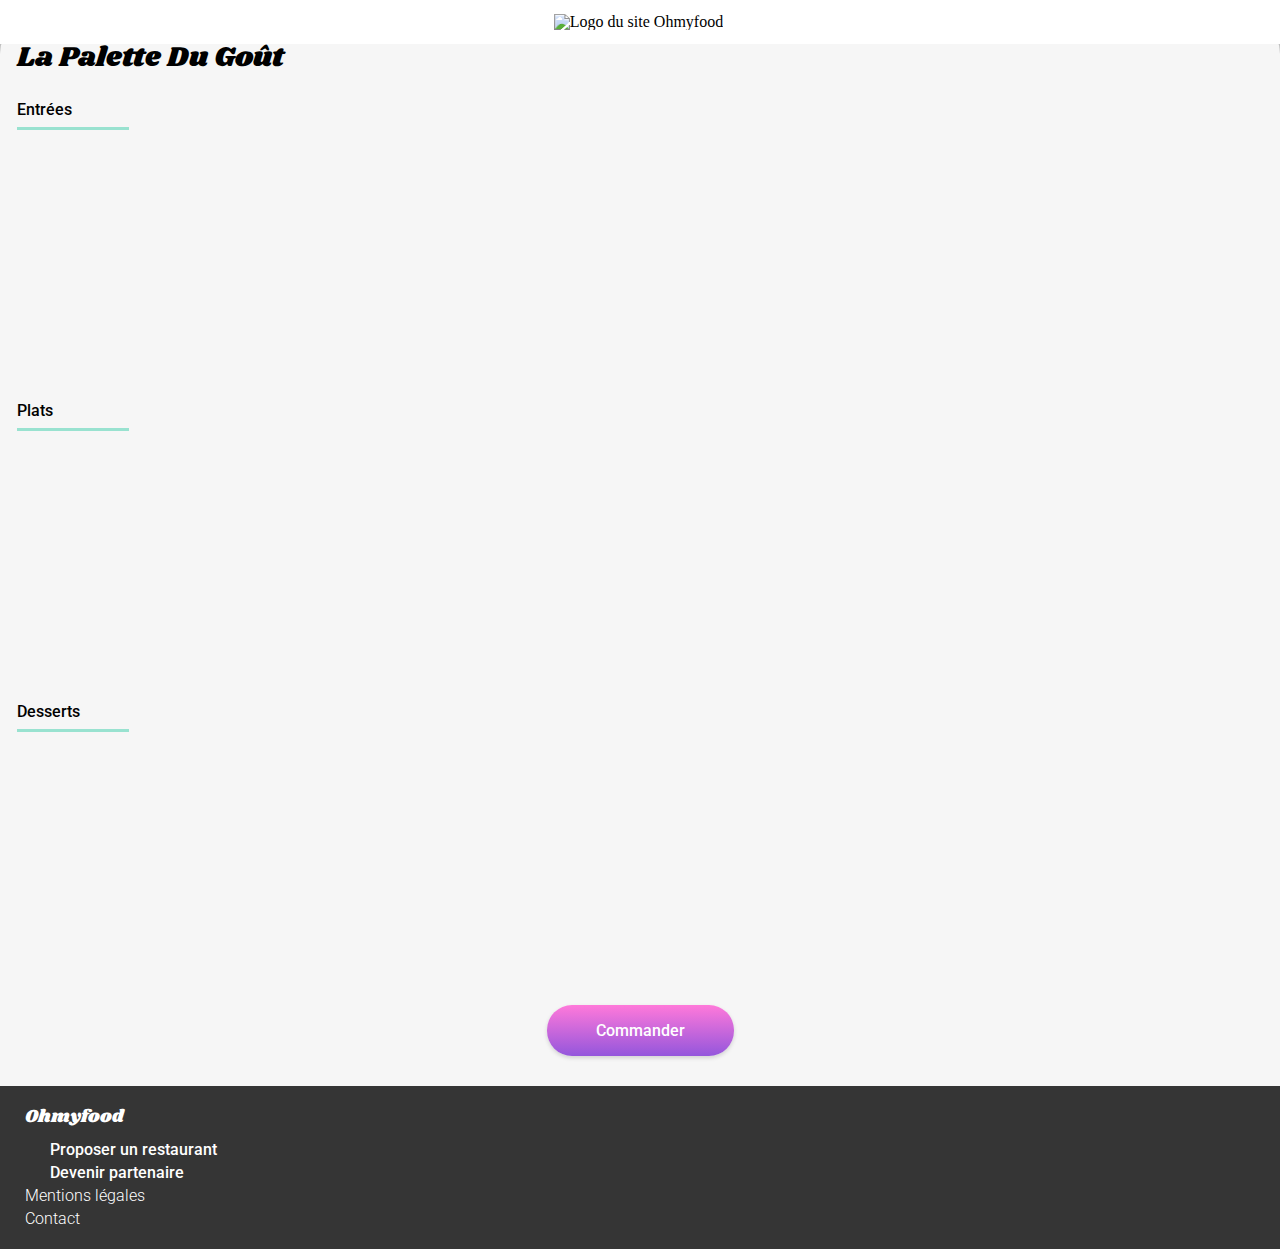
==== restaurants/palette-du-gout.html @ 77bf1a0d "HALLELUJAH! PROGRESS!" ====
<head>
    <meta charset="utf-8">
    <meta http-equiv="X-UA-Compatible" content="IE=edge">
    <title>Ohmyfood - Palette Du Goût</title>
    <meta name="description" content="">
    <meta name="viewport" content="width=device-width, initial-scale=1">
    <link rel="icon" href="../assets/images/logo/favicon.ico" type="image/x-icon">
    <link rel="stylesheet" href="../assets/css/style.css">
    <link rel="stylesheet" href="https://cdnjs.cloudflare.com/ajax/libs/font-awesome/6.2.1/css/all.min.css"
        integrity="sha512-MV7K8+y+gLIBoVD59lQIYicR65iaqukzvf/nwasF0nqhPay5w/9lJmVM2hMDcnK1OnMGCdVK+iQrJ7lzPJQd1w=="
        crossorigin="anonymous" referrerpolicy="no-referrer">
</head>

<body>
    <header class="header">
        <a href="../index.html" class="header__withArrow">
            <i class="fa-solid fa-arrow-left fa-lg"></i></a>
        <a href="../index.html">
        <img class="header__logo" src="../assets/images/logo/ohmyfood@2x.svg" alt="Logo du site Ohmyfood"></a>
    </header>
    <main>
        <section class="hero">
            <img class="hero__img" src="../assets/images/restaurants/jay-wennington-N_Y88TWmGwA-unsplash.jpg">
        </section>
        <section class="menu">
            <div class="menu__header">
                <h1 class="menu__title">La Palette Du Goût</h1>
                <div class="like">
                    <input type="checkbox" id="like__input-1" class="like__checkbox">
                    <label for="like__input-1" class="like__container">
                        <i class="fa-regular fa-heart heart-icon card__content--heart"></i>
                        <i class="fa-solid fa-heart heart-icon-solid card__content--heart--filled"></i>
                    </label>
                </div>
            </div>
            <div class="menu__body">
                <h2 class="menu__subtitle">Entrées</h2>
                <ul class="menu__list starter">
                    <li>
                        <article class="items__dish card--isDish">
                            <div class="items__dish--isColumn">
                                <h3 class="dish__title">Placeholder Dish Name</h3>
                                <p class="dish__subtitle">Placeholder Subtitle</p>

                            </div>
                            <span class="dish__price">25€</span>
                            <div class="dish__addtocart">
                                <i class="fas fa-check-circle fa-lg dish__addtocart__ico" aria-hidden="true"></i>
                            </div>
                        </article>
                    </li>
                    <li>
                        <article class="items__dish card--isDish">
                            <div class="items__dish--isColumn">
                                <h3 class="dish__title">Placeholder Dish Name</h3>
                                <p class="dish__subtitle">Placeholder Subtitle</p>
                            </div>
                            <span class="dish__price">25€</span>
                        </article>
                    </li>
                    <li>
                        <article class="items__dish card--isDish">
                            <div class="items__dish--isColumn">
                                <h3 class="dish__title">Placeholder Dish Name</h3>
                                <p class="dish__subtitle">Placeholder Subtitle</p>
                            </div>
                            <span class="dish__price">25€</span>
                        </article>
                    </li>
                </ul>
            </div>
            <div class="menu__body">
                <h2 class="menu__subtitle">Plats</h2>
                <ul class="menu__list main">
                    <li>
                        <article class="items__dish card--isDish">
                            <div class="items__dish--isColumn">
                                <h3 class="dish__title">Placeholder Dish Name</h3>
                                <p class="dish__subtitle">Placeholder Subtitle</p>
                            </div>
                            <span class="dish__price">25€</span>
                        </article>
                    </li>
                    <li>
                        <article class="items__dish card--isDish">
                            <div class="items__dish--isColumn">
                                <h3 class="dish__title">Placeholder Dish Name</h3>
                                <p class="dish__subtitle">Placeholder Subtitle</p>
                            </div>
                            <span class="dish__price">25€</span>
                        </article>
                    </li>
                    <li>
                        <article class="items__dish card--isDish">
                            <div class="items__dish--isColumn">
                                <h3 class="dish__title">Placeholder Dish Name</h3>
                                <p class="dish__subtitle">Placeholder Subtitle</p>
                            </div>
                            <span class="dish__price">25€</span>
                        </article>
                    </li>
                </ul>
            </div>
            <div class="menu__body">
                <h2 class="menu__subtitle">Desserts</h2>
                <ul class="menu__list dessert">
                    <li>
                        <article class="items__dish card--isDish">
                            <div class="items__dish--isColumn">
                                <h3 class="dish__title">Placeholder Dish Name</h3>
                                <p class="dish__subtitle">Placeholder Subtitle</p>
                            </div>
                            <span class="dish__price">25€</span>
                        </article>
                    </li>
                    <li>
                        <article class="items__dish card--isDish">
                            <div class="items__dish--isColumn">
                                <h3 class="dish__title">Placeholder Dish Name</h3>
                                <p class="dish__subtitle">Placeholder Subtitle</p>
                            </div>
                            <span class="dish__price">25€</span>
                        </article>
                    </li>
                    <li>
                        <article class="items__dish card--isDish">
                            <div class="items__dish--isColumn">
                                <h3 class="dish__title">Placeholder Dish Name</h3>
                                <p class="dish__subtitle">Placeholder Subtitle</p>
                            </div>
                            <span class="dish__price">25€</span>
                        </article>
                    </li>
                </ul>
            </div>
            <button class="btn menu__cta">Commander</button>
        </section>
    </main>
    <footer class="footer">
        <h2 class="footer__logo">Ohmyfood</h2>
        <ul class="footer__nav">
            <li class="footer__nav--bold"><i class="fa-solid fa-utensils"></i><a href="">Proposer un restaurant</a></li>
            <li class="footer__nav--bold"><i class="fa-solid fa-handshake-angle"></i><a href="">Devenir partenaire</a>
            </li>
            <li><a href="">Mentions légales</a></li>
            <li><a href="mailto:reciepient@gmail.com">Contact</a></li>
        </ul>
    </footer>
</body>
---- assets/css/style.css ----
@import url("https://fonts.googleapis.com/css2?family=Shrikhand&display=swap");
@import url("https://fonts.googleapis.com/css2?family=Roboto:wght@100;300;500;700&display=swap");
*, *:before, *:after {
  box-sizing: border-box;
}

html, body, div, span, object, iframe, figure, h1, h2, h3, h4, h5, h6, p, blockquote, pre, a, code, em, img, small, strike, strong, sub, sup, tt, b, u, i, ol, ul, li, fieldset, form, label, table, caption, tbody, tfoot, thead, tr, th, td, main, canvas, embed, footer, header, nav, section, video {
  margin: 0;
  padding: 0;
  border: 0;
  font-size: 100%;
  font: inherit;
  vertical-align: baseline;
  text-rendering: optimizeLegibility;
  -webkit-font-smoothing: antialiased;
  text-size-adjust: none;
}

footer, header, nav, section, main {
  display: block;
}

body {
  line-height: 1;
}

ol, ul {
  list-style: none;
}

blockquote, q {
  quotes: none;
}

blockquote:before, blockquote:after, q:before, q:after {
  content: "";
  content: none;
}

table {
  border-collapse: collapse;
  border-spacing: 0;
}

input {
  -webkit-appearance: none;
  border-radius: 0;
}

img {
  display: block;
}

h1, h2, h3, p {
  font-family: "Roboto", sans-serif;
}

h1 {
  font-size: 24px;
  font-weight: 700;
}

h2 {
  font-size: 16px;
  font-weight: 500;
}

h3 {
  font-size: 18px;
  font-weight: 700;
}

p, .menu--subtitle {
  font-size: 18px;
  font-weight: 300;
}

a, a:visited, a:hover, a:active {
  color: inherit;
  text-decoration: none;
}

.menu__title {
  font-family: "Shrikhand", serif;
  font-size: 28px;
  font-weight: 400;
}

.dish__title {
  font-family: "Roboto", sans-serif;
  font-weight: 500;
  font-size: 18px;
}

.dish__subtitle {
  font-family: "Roboto", sans-serif;
  font-size: 15px;
  font-weight: 300;
}

.dish__price {
  font-family: "Roboto", sans-serif;
  font-size: 15px;
  font-weight: 700;
}

.btn {
  font-family: "Roboto", sans-serif;
  font-size: 16px;
  font-weight: 500;
}

.header {
  display: flex;
  align-items: center;
  justify-content: center;
  flex-direction: column;
  position: sticky;
  top: 0;
  background-color: white;
  z-index: 2;
}
.header__logo {
  padding: 14px 19px 14px 16px;
}
.header__secondary {
  display: flex;
  justify-content: center;
  align-items: center;
  gap: 17px;
  width: 100%;
  background-color: #EAEAEA;
  padding: 17px;
}
.header__secondary--text-input {
  background: none;
  border: none;
  width: auto;
  font-size: 16px;
  font-weight: 500;
  font-family: "Roboto", sans-serif;
}
.header__secondary--location-dot {
  color: #353535;
}
.header__withArrow {
  position: absolute;
  left: 10;
}

.footer {
  display: flex;
  flex-direction: column;
  gap: 16px;
  background-color: #353535;
  padding: 22px 25px;
  color: white;
}
.footer__nav {
  display: flex;
  flex-direction: column;
  gap: 7px;
  font-family: "Roboto", sans-serif;
  font-size: 16px;
  font-weight: 300;
}
.footer__nav--bold {
  font-weight: 500;
}
.footer__nav li {
  display: flex;
  justify-content: flex-start;
  gap: 11px;
}
.footer__nav .fa-solid {
  width: 14px;
}
.footer__logo {
  font-family: "Shrikhand", serif;
  font-weight: 400;
  font-size: 18px;
}
@media (min-width: 1440px) {
  .footer {
    flex-direction: row-reverse;
    gap: 100px;
    padding: 50px 110px 20px 0;
  }
  .footer__nav {
    flex-direction: row;
    gap: 20px;
  }
  .footer__nav--bold:nth-child(2) {
    margin-right: 40px;
  }
}

.hero {
  display: flex;
  flex-direction: column;
  justify-content: center;
  align-items: center;
  background-color: #F6F6F6;
}
.hero__title {
  padding: 39px 58px 9px 42px;
  text-align: center;
}
.hero__subtitle {
  padding: 0 26px 0 35px;
  text-align: center;
}
.hero__btn {
  margin: 27px 75px 57px 82px;
  width: 218px;
  height: 50px;
}
@media (min-width: 1440px) {
  .hero__title {
    font-size: 40px;
  }
  .hero__subtitle {
    margin-top: 25px;
  }
  .hero__btn {
    margin: 27px 75px 30px 82px;
  }
}

.how-it-works {
  padding: 48px 20px 68px 20px;
}
.how-it-works__cards {
  display: flex;
  flex-direction: column;
  padding-top: 25px;
  gap: 25px;
}
.how-it-works__cards--card {
  display: flex;
  flex-direction: row;
  align-items: center;
  padding: 29px 0;
  gap: 24px;
  position: relative;
}
.how-it-works__cards--card--step {
  font-family: "Roboto", sans-serif;
  font-size: 14px;
  font-weight: 500;
  color: white;
  display: flex;
  align-items: center;
  justify-content: center;
  position: absolute;
  left: -12px;
  width: 24px;
  height: 24px;
  border-radius: 50%;
  background-color: #9456DC;
}
.how-it-works__cards--card--icon, .how-it-works__cards--card--icon--purple {
  padding-left: 33.5px;
  color: #7E7E7E;
}
.how-it-works__cards--card--icon--purple {
  color: #9456DC;
}
@media (min-width: 1440px) {
  .how-it-works {
    padding: 48px 180px 68px 180px;
    display: flex;
    flex-direction: column;
    flex-wrap: wrap;
    align-content: center;
  }
  .how-it-works__cards {
    display: flex;
    flex-direction: row;
    align-items: flex-start;
    justify-content: space-between;
    width: 100%;
    padding-left: 12px;
  }
  .how-it-works__cards--card {
    flex: calc(33.3333333333% - 25px);
  }
}

.restaurants {
  padding: 30px 18px 0 17px;
  background-color: #F6F6F6;
}
.restaurants__cards {
  display: flex;
  flex-direction: column;
  gap: 18px;
  padding: 54px 0 66px 0;
}
.restaurants__cards--card {
  position: relative;
  width: 100%;
}
.restaurants__cards--card:is(.card--isNew)::before {
  content: "Nouveau";
  position: absolute;
  background-color: #99E2D0;
  font-family: "Roboto", sans-serif;
  font-size: 14px;
  font-weight: 500;
  color: white;
  color: #008766;
  padding: 7px 9px;
  border-radius: 2px;
  right: 15px;
  top: 15px;
  box-shadow: 0px 2px 4px rgba(0, 0, 0, 0.15);
}
.restaurants__cards--card--img {
  object-fit: cover;
  height: 251px;
  border-radius: 15px 15px 0 0;
  width: 100%;
}
.restaurants__cards--card--content {
  padding: 16px 25px 12px 16px;
  display: flex;
  justify-content: space-between;
}
.restaurants__cards--card--content--text {
  display: flex;
  flex-direction: column;
  gap: 5px;
}
@media (min-width: 1440px) {
  .restaurants {
    padding: 30px 180px;
  }
  .restaurants__cards {
    flex-direction: row;
    flex-wrap: wrap;
    padding: 28px 0 30px 0;
    gap: 50px 100px;
  }
  .restaurants__cards a {
    flex: calc(50% - 100px);
  }
}

.hero__img {
  width: 100%;
  object-fit: cover;
}
@media (min-width: 1440px) {
  .hero__img {
    height: 390px;
  }
}

.menu {
  display: flex;
  flex-direction: column;
  gap: 30px;
  padding: 30px 17px;
  position: relative;
  border-radius: 40px 40px 0 0;
  background-color: #F6F6F6;
  margin-top: -50px;
}
@media (min-width: 1440px) {
  .menu {
    margin: -50px 192px 0 193px;
    padding: 50px 210px;
    gap: 40px;
  }
}
.menu__header {
  display: flex;
  flex-direction: row;
  align-items: center;
}
@media (min-width: 1440px) {
  .menu__header {
    justify-content: center;
    gap: 27px;
  }
}
.menu__subtitle {
  padding-bottom: 12px;
  position: relative;
}
.menu__subtitle::after {
  content: "";
  background: #99E2D0;
  position: absolute;
  bottom: 0;
  left: 0;
  height: 3px;
  width: 9%;
}
@media (min-width: 1440px) {
  .menu__subtitle::after {
    width: 4%;
  }
}
.menu__body {
  display: flex;
  flex-direction: column;
  gap: 12px;
}
.menu__list {
  display: flex;
  flex-direction: column;
  gap: 12px;
}
.menu__cta {
  padding: 16px 49px;
  width: fit-content;
  margin: auto;
}

.items__dish {
  height: 69px;
  display: flex;
  flex-direction: row;
  align-items: flex-end;
  justify-content: space-between;
  overflow: hidden;
}
.items__dish--isColumn {
  display: flex;
  flex-direction: column;
  flex: 2;
  padding: 15px;
}

.dish__addtocart {
  display: flex;
  justify-content: center;
  align-items: center;
  background-color: #99e2d0;
  height: 100%;
  width: 5em;
  margin-right: -5em;
  padding: 0 0 0 0;
  border-radius: 0 15px 15px 0;
  transition: 1000ms ease;
}
.dish__addtocart__ico {
  color: white;
}
.items__dish:hover .dish__addtocart {
  margin-right: 0em;
  visibility: visible;
}
.dish__price {
  padding: 0 15px 15px 0;
}

.starter > li {
  overflow: hidden;
  opacity: 0;
  transform: translateY(100%);
  animation: fadeInUp 0.7s cubic-bezier(0.47, 1.64, 0.41, 0.8) forwards;
}
.starter > li:nth-child(1) {
  animation-delay: 0.2s;
}
.starter > li:nth-child(2) {
  animation-delay: 0.4s;
}
.starter > li:nth-child(3) {
  animation-delay: 0.6s;
}
@keyframes fadeInUp {
  to {
    opacity: 1;
    transform: translateY(0);
  }
}

.main > li {
  overflow: hidden;
  opacity: 0;
  transform: translateY(100%);
  animation: fadeInUp 0.7s cubic-bezier(0.47, 1.64, 0.41, 0.8) forwards;
}
.main > li:nth-child(1) {
  animation-delay: 0.9s;
}
.main > li:nth-child(2) {
  animation-delay: 1.1s;
}
.main > li:nth-child(3) {
  animation-delay: 1.3s;
}
@keyframes fadeInUp {
  to {
    opacity: 1;
    transform: translateY(0);
  }
}

.dessert > li {
  overflow: hidden;
  opacity: 0;
  transform: translateY(100%);
  animation: fadeInUp 0.7s cubic-bezier(0.47, 1.64, 0.41, 0.8) forwards;
}
.dessert > li:nth-child(1) {
  animation-delay: 1.6s;
}
.dessert > li:nth-child(2) {
  animation-delay: 1.8s;
}
.dessert > li:nth-child(3) {
  animation-delay: 2s;
}
@keyframes fadeInUp {
  to {
    opacity: 1;
    transform: translateY(0);
  }
}

.btn {
  border-radius: 25px;
  color: white;
  border: none;
  background: linear-gradient(0deg, #9456DC 0%, #FF79DA 100%);
  box-shadow: 0px 2px 4px rgba(0, 0, 0, 0.15);
}
.btn:hover {
  background: linear-gradient(0deg, #a16be0 0%, #ff93e1 100%);
  box-shadow: 0px 2px 4px rgba(0, 0, 0, 0.4);
}

.card, .card--isDish, .card--isGrey {
  border-radius: 20px;
  background-color: white;
  box-shadow: 0px 2px 4px rgba(0, 0, 0, 0.15);
}
.card--isGrey {
  background-color: #F6F6F6;
}
.card--isDish {
  border-radius: 15px;
  box-shadow: 0px 4px 15px rgba(0, 0, 0, 0.1);
}

.fa-solid {
  position: relative;
}

.fa-regular {
  position: absolute;
}

.heart-icon,
.heart-icon-solid {
  font-size: 30px;
}

.heart-icon-solid {
  transform-origin: bottom;
  transform: scale(0);
  background: linear-gradient(0deg, #9356DC 0%, #FF79DA 100%);
  -webkit-background-clip: text;
  -webkit-text-fill-color: transparent;
}

.like__input {
  display: none;
}
.like__checkbox:not(:checked) + .like__container .heart-icon:hover {
  animation: 1.5s ease 0s infinite beat;
}
.like__checkbox:checked + .like__container .heart-icon-solid {
  animation: like 0.7s cubic-bezier(0.87, 0.01, 0.38, 1.01) forwards;
}
.like__checkbox:checked + .like__container .heart-icon {
  animation: like--BG 1s ease forwards;
}
.like__checkbox:not(:checked) + .like__container .heart-icon-solid {
  animation: unlike 0.5s ease forwards;
}
.like__checkbox:not(:checked) + .like__container .heart-icon {
  animation: nounlike 1s ease forwards;
}

@keyframes beat {
  0%, 50%, 100% {
    transform: scale(1, 1);
  }
  30%, 80% {
    transform: scale(0.82, 0.85);
  }
}
@keyframes like {
  0% {
    opacity: 0;
    transform: scale(0);
  }
  50% {
    opacity: 1;
    transform: scale(1.2);
  }
  100% {
    opacity: 1;
    transform: scale(1);
  }
}
@keyframes like--BG {
  from {
    opacity: 1;
  }
  to {
    opacity: 0;
  }
}
@keyframes unlike {
  from {
    opacity: 1;
    transform: scale(1);
  }
  to {
    opacity: 0;
    transform: scale(0);
  }
}
.loader {
  position: fixed;
  display: flex;
  justify-content: center;
  align-items: center;
  height: 100%;
  width: 100%;
}
.loader__spinner {
  border: 8px solid white;
  border-top: 8px solid #9456DC;
  border-radius: 50%;
  width: 50px;
  height: 50px;
  animation: spin 2s linear infinite, fadeOutLoader 0.2s 1.9s forwards;
}

.loader-enabled {
  opacity: 0;
  animation: fadeInContent 1s forwards 2s;
}

@keyframes spin {
  0% {
    transform: rotate(0deg);
  }
  100% {
    transform: rotate(360deg);
  }
}
@keyframes fadeOutLoader {
  0% {
    opacity: 1;
  }
  100% {
    opacity: 0;
  }
}
@keyframes fadeInContent {
  0% {
    opacity: 0;
  }
  100% {
    opacity: 1;
  }
}
body {
  width: 100%;
  scroll-behavior: smooth;
}

/*# sourceMappingURL=style.css.map */
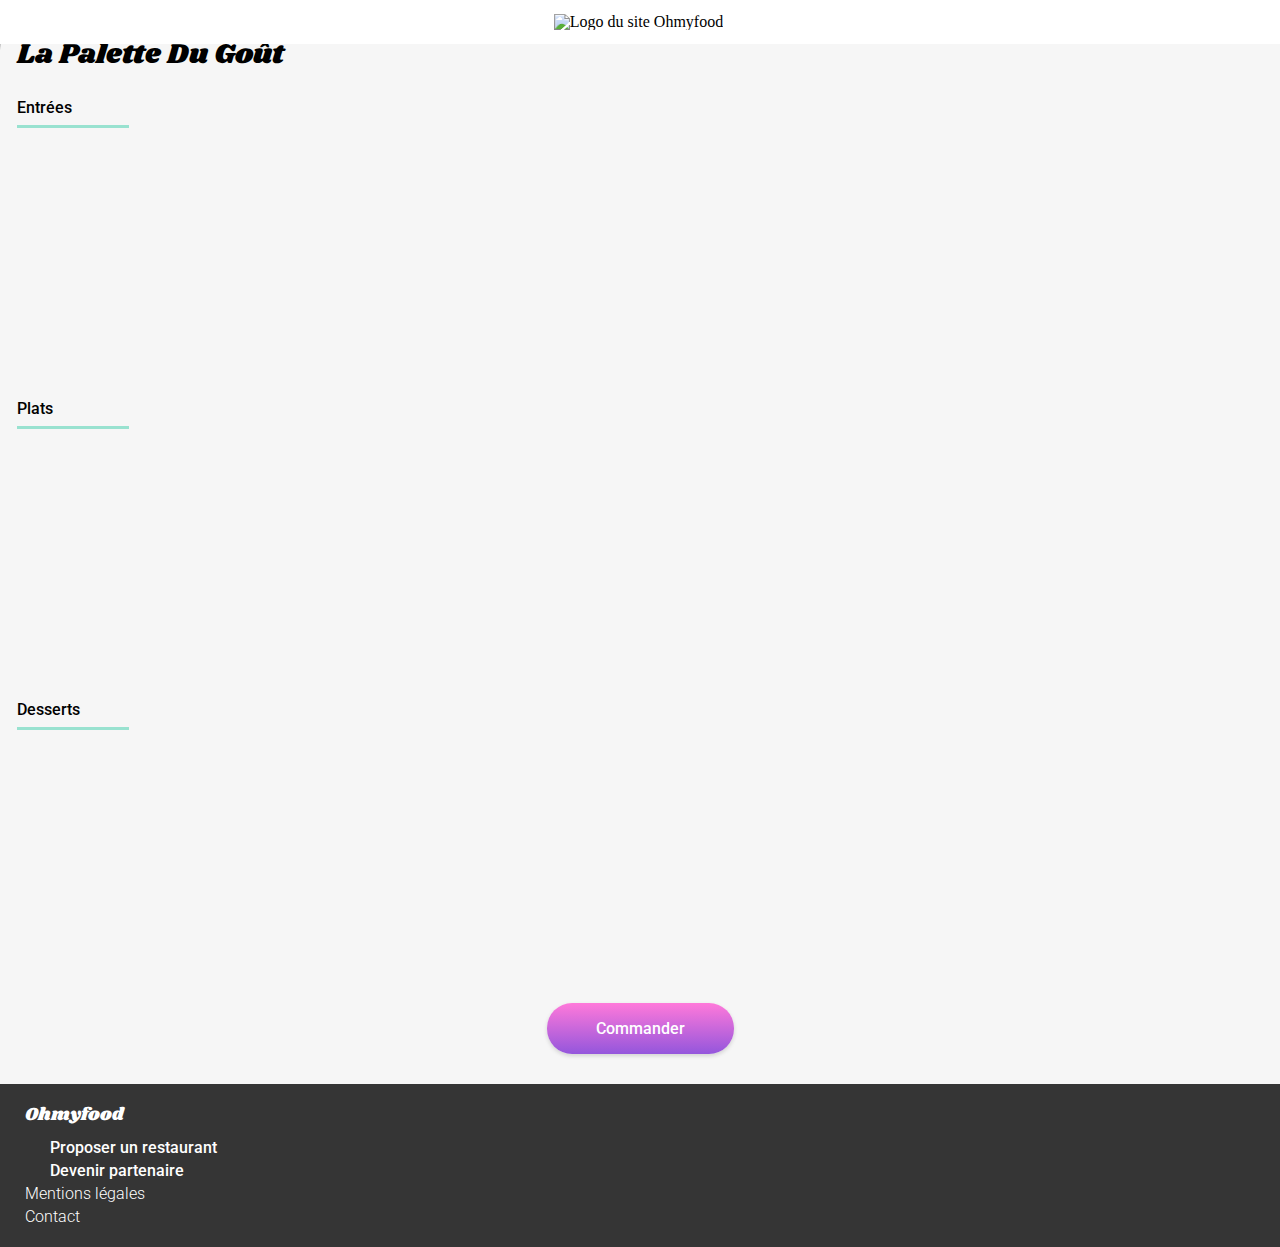
==== commit 42f8997f: "Fixed W3C Issues" ====
--- a/restaurants/palette-du-gout.html
+++ b/restaurants/palette-du-gout.html
@@ -1,3 +1,5 @@
+<!DOCTYPE html>
+<html lang="fr">
 <head>
     <meta charset="utf-8">
     <meta http-equiv="X-UA-Compatible" content="IE=edge">
@@ -19,9 +21,11 @@
         <img class="header__logo" src="../assets/images/logo/ohmyfood@2x.svg" alt="Logo du site Ohmyfood"></a>
     </header>
     <main>
-        <section class="hero">
-            <img class="hero__img" src="../assets/images/restaurants/jay-wennington-N_Y88TWmGwA-unsplash.jpg">
-        </section>
+        
+        <!-- Changed to a div because of no heading in a section is not standard. -->
+        <div class="hero">
+            <img class="hero__img" src="../assets/images/restaurants/jay-wennington-N_Y88TWmGwA-unsplash.jpg" alt="image d'un plat de chez La Palette Du Gout">
+        </div>
         <section class="menu">
             <div class="menu__header">
                 <h1 class="menu__title">La Palette Du Goût</h1>
@@ -39,32 +43,40 @@
                     <li>
                         <article class="items__dish card--isDish">
                             <div class="items__dish--isColumn">
-                                <h3 class="dish__title">Placeholder Dish Name</h3>
-                                <p class="dish__subtitle">Placeholder Subtitle</p>
+                                <h3 class="dish__title">Fricassée d'escargots</h3>
+                                <p class="dish__subtitle">Au piment d'Espelette</p>
 
                             </div>
                             <span class="dish__price">25€</span>
                             <div class="dish__addtocart">
-                                <i class="fas fa-check-circle fa-lg dish__addtocart__ico" aria-hidden="true"></i>
+                                <i class="fas fa-check-circle dish__addtocart__ico" aria-hidden="true"></i>
                             </div>
                         </article>
                     </li>
                     <li>
                         <article class="items__dish card--isDish">
                             <div class="items__dish--isColumn">
-                                <h3 class="dish__title">Placeholder Dish Name</h3>
-                                <p class="dish__subtitle">Placeholder Subtitle</p>
+                                <h3 class="dish__title">Foie gras de canard mi-cuit</h3>
+                                <p class="dish__subtitle">Et ses copeaux de truffe noire</p>
+
                             </div>
-                            <span class="dish__price">25€</span>
+                            <span class="dish__price">35€</span>
+                            <div class="dish__addtocart">
+                                <i class="fas fa-check-circle dish__addtocart__ico" aria-hidden="true"></i>
+                            </div>
                         </article>
                     </li>
                     <li>
                         <article class="items__dish card--isDish">
                             <div class="items__dish--isColumn">
-                                <h3 class="dish__title">Placeholder Dish Name</h3>
-                                <p class="dish__subtitle">Placeholder Subtitle</p>
+                                <h3 class="dish__title">Œuf au plat</h3>
+                                <p class="dish__subtitle">Assaisonné à la truffe sur lit de caviar</p>
+
                             </div>
-                            <span class="dish__price">25€</span>
+                            <span class="dish__price">20€</span>
+                            <div class="dish__addtocart">
+                                <i class="fas fa-check-circle dish__addtocart__ico" aria-hidden="true"></i>
+                            </div>
                         </article>
                     </li>
                 </ul>
@@ -75,28 +87,40 @@
                     <li>
                         <article class="items__dish card--isDish">
                             <div class="items__dish--isColumn">
-                                <h3 class="dish__title">Placeholder Dish Name</h3>
-                                <p class="dish__subtitle">Placeholder Subtitle</p>
+                                <h3 class="dish__title">Filet de bœuf aux herbes</h3>
+                                <p class="dish__subtitle">Accompagné de sa ribambelle de légumes</p>
+
                             </div>
-                            <span class="dish__price">25€</span>
+                            <span class="dish__price">40€</span>
+                            <div class="dish__addtocart">
+                                <i class="fas fa-check-circle dish__addtocart__ico" aria-hidden="true"></i>
+                            </div>
                         </article>
                     </li>
                     <li>
                         <article class="items__dish card--isDish">
                             <div class="items__dish--isColumn">
-                                <h3 class="dish__title">Placeholder Dish Name</h3>
-                                <p class="dish__subtitle">Placeholder Subtitle</p>
+                                <h3 class="dish__title">Parmentier de queue de bœuf</h3>
+                                <p class="dish__subtitle">À la truffe noire sur sa purée de panais</p>
+
                             </div>
-                            <span class="dish__price">25€</span>
+                            <span class="dish__price">35€</span>
+                            <div class="dish__addtocart">
+                                <i class="fas fa-check-circle dish__addtocart__ico" aria-hidden="true"></i>
+                            </div>
                         </article>
                     </li>
                     <li>
                         <article class="items__dish card--isDish">
                             <div class="items__dish--isColumn">
-                                <h3 class="dish__title">Placeholder Dish Name</h3>
-                                <p class="dish__subtitle">Placeholder Subtitle</p>
+                                <h3 class="dish__title">Filet de turbot</h3>
+                                <p class="dish__subtitle">Aux agrumes</p>
+
                             </div>
-                            <span class="dish__price">25€</span>
+                            <span class="dish__price">44€</span>
+                            <div class="dish__addtocart">
+                                <i class="fas fa-check-circle dish__addtocart__ico" aria-hidden="true"></i>
+                            </div>
                         </article>
                     </li>
                 </ul>
@@ -107,28 +131,40 @@
                     <li>
                         <article class="items__dish card--isDish">
                             <div class="items__dish--isColumn">
-                                <h3 class="dish__title">Placeholder Dish Name</h3>
-                                <p class="dish__subtitle">Placeholder Subtitle</p>
+                                <h3 class="dish__title">Paris-Brest</h3>
+                                <p class="dish__subtitle">Revisité</p>
+
                             </div>
-                            <span class="dish__price">25€</span>
+                            <span class="dish__price">18€</span>
+                            <div class="dish__addtocart">
+                                <i class="fas fa-check-circle dish__addtocart__ico" aria-hidden="true"></i>
+                            </div>
                         </article>
                     </li>
                     <li>
                         <article class="items__dish card--isDish">
                             <div class="items__dish--isColumn">
-                                <h3 class="dish__title">Placeholder Dish Name</h3>
-                                <p class="dish__subtitle">Placeholder Subtitle</p>
+                                <h3 class="dish__title">Macaron au chocolat d'exception</h3>
+                                <p class="dish__subtitle">Et glace à la vanille de Madagascar</p>
+
                             </div>
-                            <span class="dish__price">25€</span>
+                            <span class="dish__price">22€</span>
+                            <div class="dish__addtocart">
+                                <i class="fas fa-check-circle dish__addtocart__ico" aria-hidden="true"></i>
+                            </div>
                         </article>
                     </li>
                     <li>
                         <article class="items__dish card--isDish">
                             <div class="items__dish--isColumn">
-                                <h3 class="dish__title">Placeholder Dish Name</h3>
-                                <p class="dish__subtitle">Placeholder Subtitle</p>
+                                <h3 class="dish__title">Mousse au chocolat</h3>
+                                <p class="dish__subtitle">Au piment d'Espelette et à la truffe noire</p>
+
                             </div>
                             <span class="dish__price">25€</span>
+                            <div class="dish__addtocart">
+                                <i class="fas fa-check-circle dish__addtocart__ico" aria-hidden="true"></i>
+                            </div>
                         </article>
                     </li>
                 </ul>
@@ -146,4 +182,5 @@
             <li><a href="mailto:reciepient@gmail.com">Contact</a></li>
         </ul>
     </footer>
-</body>+</body>
+</html>